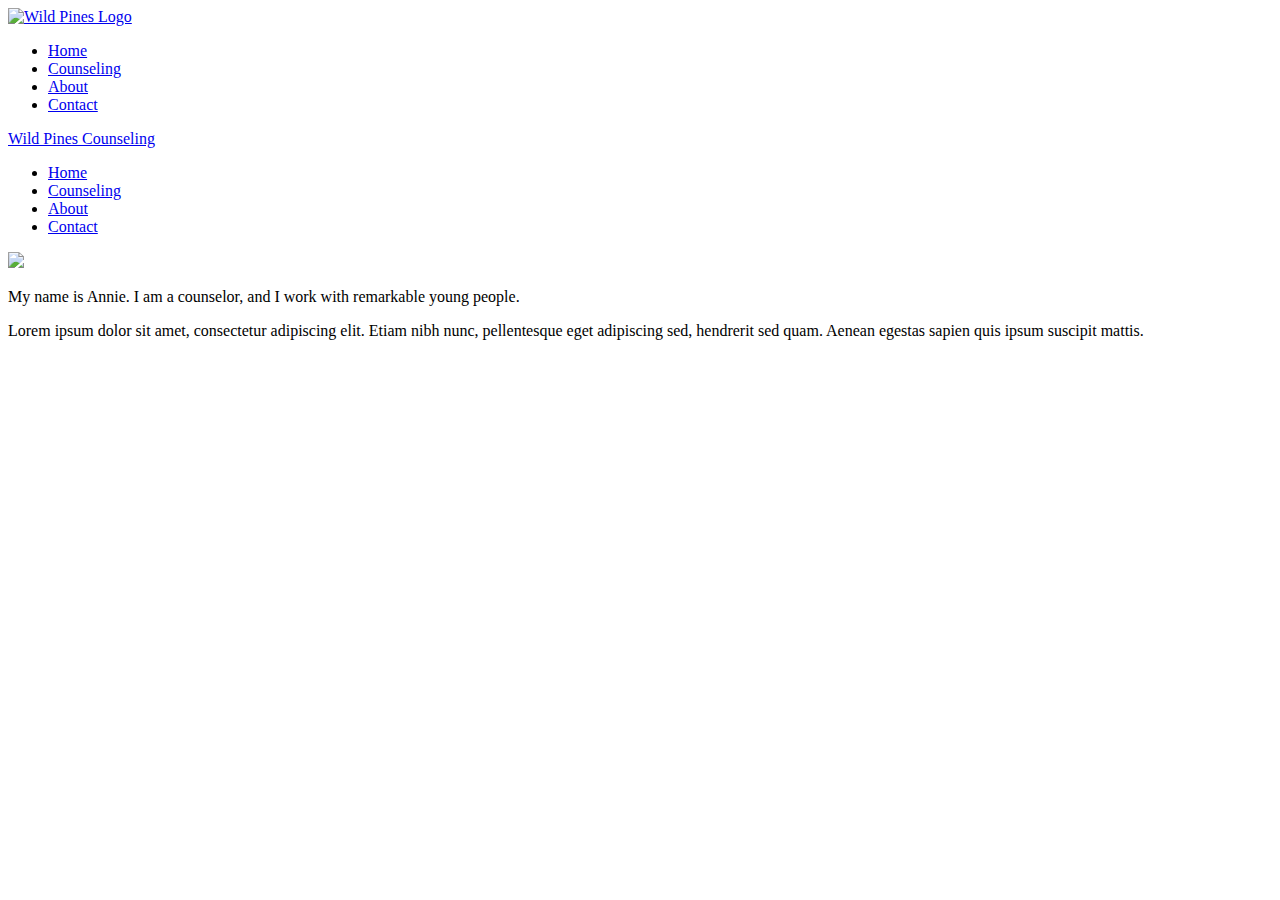
==== output/index.html @ 30a31204 "First commit" ====
<!DOCTYPE html>
<html lang="en">
	<head>
		<meta charset="utf-8">
		<meta http-equiv="X-UA-Compatible" content="IE=edge" >
		<meta name="viewport" content="width=device-width, initial-scale=1.0">
		<meta name="description" content="">
		<meta name="author" content="">

		<!-- Le web fonts -->
		<link href='http://fonts.googleapis.com/css?family=Merriweather:300,700|Oxygen' rel='stylesheet' type='text/css'>

		
		<!-- Le styles -->
		<link href="/css/bootstrap.css" rel="stylesheet">
		<link href="/css/responsive.css" rel="stylesheet">
		
		
		<!-- Le HTML5 shim, for IE6-8 support of HTML5 elements -->
		<!--[if lt IE 9]>
		  <script src="http://html5shim.googlecode.com/svn/trunk/html5-ck.js"></script>
		<![endif]-->
		
		<!-- Le favicon -->
		<link rel="shortcut icon" href="/img/ico/favicon.ico">
		
		
		<title>Wild Pines Counseling | Home</title>
	</head>
	
	<body>
		<div id="wrapper">
			<div id="header-desktop" class="clearfix hidden-phone container-fluid">
					<span id="brand">
						<a href="/" title="Wild Pines Home">
				    		<span class="logo"><img src="/img/fake-logo.png" alt="Wild Pines Logo"></span>
						</a>
					</span>
	
					<ul id="nav-main" class="nav nav-pills nav-links pull-right">
				        <li class="active">
				        	<a href="/index.html">Home</a>
				        </li>
				        <li>
				        	<a href="/counseling.html">Counseling</a>
				        </li>
				        <li>
				        	<a href="/about.html">About</a>
				        </li>
				        <li>
				        	<a href="/contact.html">Contact</a>
				        </li>
					</ul>	   
			</div><!--/ #header-desktop -->

			<div id="header-mobile" class="clearfix visible-phone">
				<div id="brand">
					<a href="/" title="Wild Pines Home">
			    		<span class="logo">Wild Pines Counseling</span>
					</a>
				</div>
				<ul class="nav nav-pills nav-links">
			        <li class="active">
			        	<a href="/index.html">Home</a>
			        </li>
			        <li>
			        	<a href="/counseling.html">Counseling</a>
			        </li>
			        <li>
			        	<a href="/about.html">About</a>
			        </li>
			        <li>
			        	<a href="/contact.html">Contact</a>
			        </li>
				</ul>	 
			</div><!--/ #header-mobile -->



			
			<div id="main">
			
<div class="container-fluid">

	<div id="homepage-hero" class="row-fluid">
		<div class="span8 hero-img">
			<img src="/img/homepage-hero.jpg">
		</div>

		<div class="span4 hero-text">
			<p class="lead">My name is Annie.  I am a counselor, and I work with remarkable young people.</p>
			
			<p>Lorem ipsum dolor sit amet, consectetur adipiscing elit. Etiam nibh nunc, pellentesque eget adipiscing sed, hendrerit sed quam. Aenean egestas sapien quis ipsum suscipit mattis.</p>			
		</div>
	</div>
	
	<div id="site-sections" class="row-fluid">

	</div>

</div> <!-- /container -->

			</div> <!--/ #main -->
			
			
			<div id="footer">
			    <p></p>
			</div>
		</div> <!--/ #wrapper -->
		
		<!-- Le javascript
		================================================== -->
		<!-- Placed at the end of the document so the pages load faster -->
		<script src="/js/scripts-ck.js"></script>
		
		
	</body>
</html>
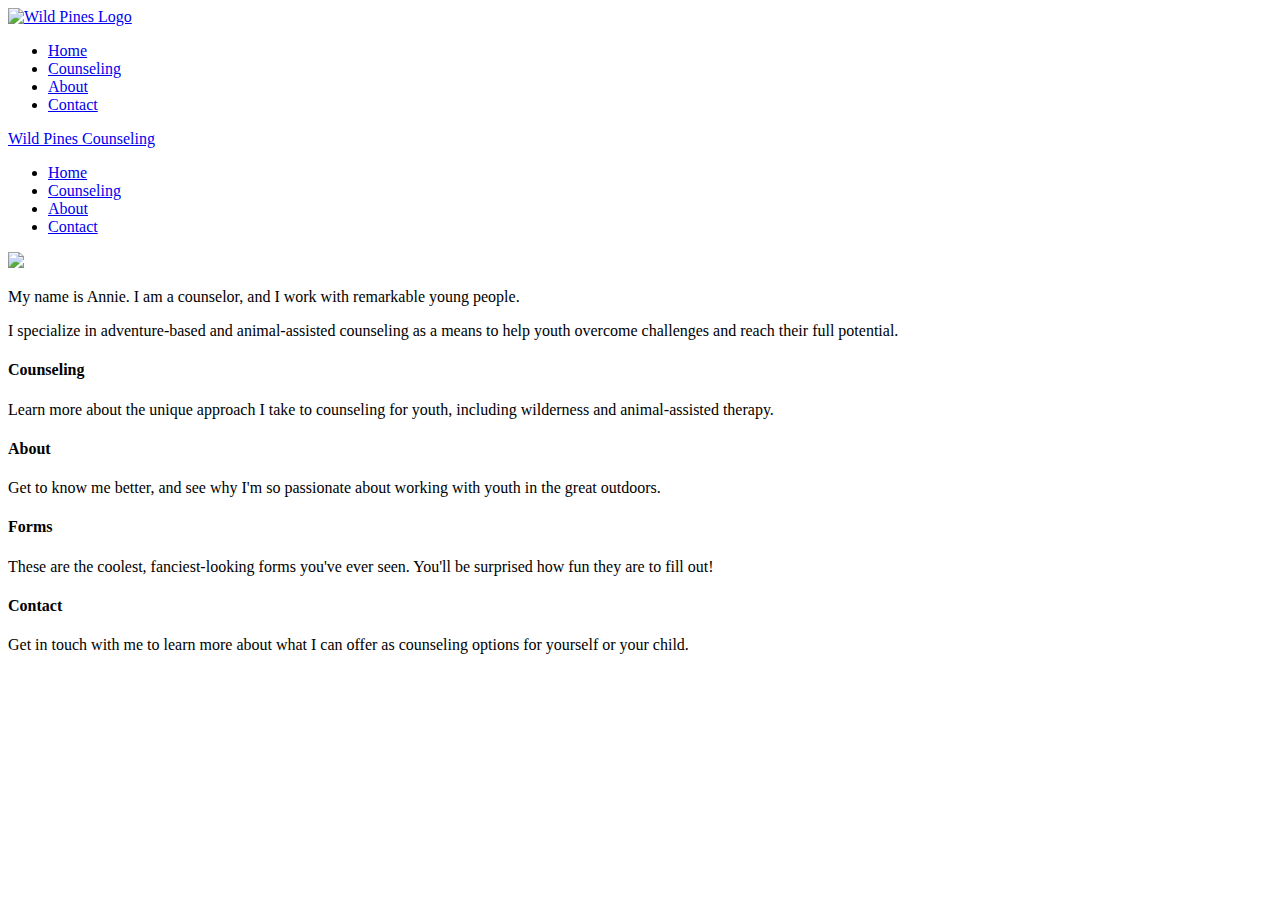
==== commit ae3cf04a: "Added content, some styling updates" ====
--- a/output/index.html
+++ b/output/index.html
@@ -90,12 +90,30 @@
 		<div class="span4 hero-text">
 			<p class="lead">My name is Annie.  I am a counselor, and I work with remarkable young people.</p>
 			
-			<p>Lorem ipsum dolor sit amet, consectetur adipiscing elit. Etiam nibh nunc, pellentesque eget adipiscing sed, hendrerit sed quam. Aenean egestas sapien quis ipsum suscipit mattis.</p>			
+			<p>I specialize in adventure-based and animal-assisted counseling as a means to help youth overcome challenges and reach their full potential.</p>			
 		</div>
 	</div>
 	
 	<div id="site-sections" class="row-fluid">
+		<div class="span3">
+			<h4>Counseling</h4>
+			<p>Learn more about the unique approach I take to counseling for youth, including wilderness and animal-assisted therapy.</p>
+		</div>
 
+		<div class="span3">
+			<h4>About</h4>
+			<p>Get to know me better, and see why I'm so passionate about working with youth in the great outdoors.</p>
+		</div>
+
+		<div class="span3">
+			<h4>Forms</h4>
+			<p>These are the coolest, fanciest-looking forms you've ever seen.  You'll be surprised how fun they are to fill out!</p>
+		</div>
+
+		<div class="span3">
+			<h4>Contact</h4>
+			<p>Get in touch with me to learn more about what I can offer as counseling options for yourself or your child.</p>
+		</div>
 	</div>
 
 </div> <!-- /container -->
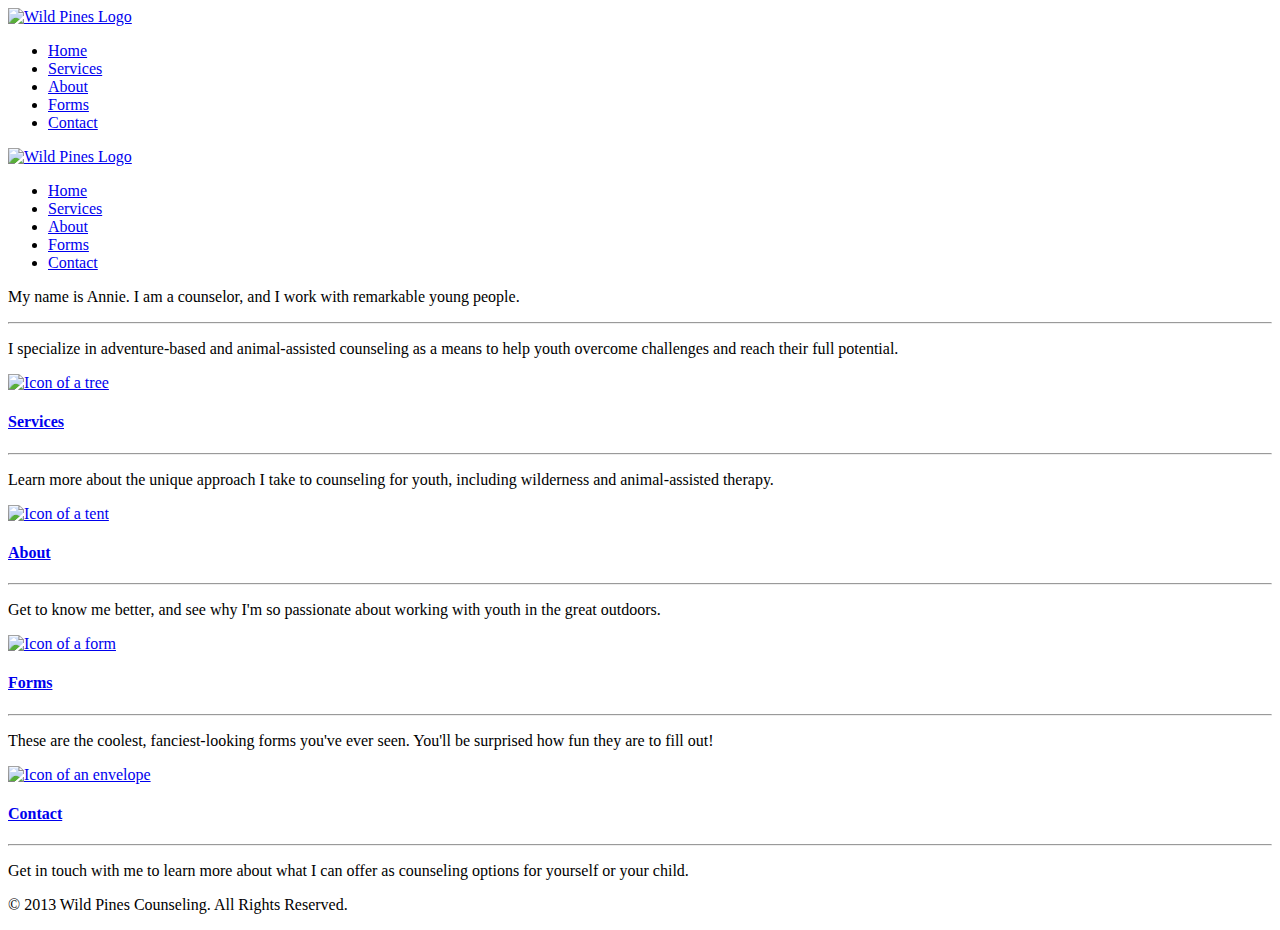
==== commit 1cf51c4f: "First commit" ====
--- a/output/index.html
+++ b/output/index.html
@@ -38,80 +38,133 @@
 					</span>
 	
 					<ul id="nav-main" class="nav nav-pills nav-links pull-right">
+				    
+				      
 				        <li class="active">
 				        	<a href="/index.html">Home</a>
 				        </li>
+				      
+				    
+				      
 				        <li>
-				        	<a href="/counseling.html">Counseling</a>
+				        	<a href="/services.html">Services</a>
 				        </li>
+				      
+				    
+				      
 				        <li>
 				        	<a href="/about.html">About</a>
 				        </li>
+				      
+				    
+				      
+				        <li>
+				        	<a href="/forms.html">Forms</a>
+				        </li>
+				      
+				    
+				      
 				        <li>
 				        	<a href="/contact.html">Contact</a>
 				        </li>
+				      
+				    
 					</ul>	   
 			</div><!--/ #header-desktop -->
 
 			<div id="header-mobile" class="clearfix visible-phone">
 				<div id="brand">
 					<a href="/" title="Wild Pines Home">
-			    		<span class="logo">Wild Pines Counseling</span>
+			    		<span class="logo centered">
+							<img src="/img/fake-logo-mobile.png" alt="Wild Pines Logo">
+			    		</span>
 					</a>
 				</div>
 				<ul class="nav nav-pills nav-links">
+			    
+			      
 			        <li class="active">
 			        	<a href="/index.html">Home</a>
 			        </li>
+			      
+			    
+			      
 			        <li>
-			        	<a href="/counseling.html">Counseling</a>
-			        </li>
+			        	<a href="/services.html">Services</a>
+			        </li>	      
+			    
+			      
 			        <li>
 			        	<a href="/about.html">About</a>
-			        </li>
+			        </li>	      
+			    
+			      
+			        <li>
+			        	<a href="/forms.html">Forms</a>
+			        </li>	      
+			    
+			      
 			        <li>
 			        	<a href="/contact.html">Contact</a>
-			        </li>
+			        </li>	      
+			    
 				</ul>	 
 			</div><!--/ #header-mobile -->
 
-
-
-			
 			<div id="main">
 			
 <div class="container-fluid">
 
-	<div id="homepage-hero" class="row-fluid">
-		<div class="span8 hero-img">
-			<img src="/img/homepage-hero.jpg">
-		</div>
-
+	<div id="hero" class="row-fluid img-shadow">
 		<div class="span4 hero-text">
 			<p class="lead">My name is Annie.  I am a counselor, and I work with remarkable young people.</p>
-			
+			<hr>
 			<p>I specialize in adventure-based and animal-assisted counseling as a means to help youth overcome challenges and reach their full potential.</p>			
 		</div>
 	</div>
 	
 	<div id="site-sections" class="row-fluid">
 		<div class="span3">
-			<h4>Counseling</h4>
+			<a href="/services.html">
+				<div>
+					<img class="center" src="\img\tree.png" alt="Icon of a tree">
+					<h4>Services</h4>
+				</div>
+			</a>
+			<hr>
 			<p>Learn more about the unique approach I take to counseling for youth, including wilderness and animal-assisted therapy.</p>
 		</div>
 
 		<div class="span3">
-			<h4>About</h4>
+			<a href="/about.html">
+				<div>
+					<img class="center" src="\img\tent.png" alt="Icon of a tent">
+					<h4>About</h4>
+				</div>
+			</a>
+			<hr>
 			<p>Get to know me better, and see why I'm so passionate about working with youth in the great outdoors.</p>
 		</div>
 
 		<div class="span3">
-			<h4>Forms</h4>
+			<a href="/forms.html">
+				<div>			
+					<img class="center" src="\img\form.png" alt="Icon of a form">
+					<h4>Forms</h4>
+				</div>
+			</a>
+			<hr>
 			<p>These are the coolest, fanciest-looking forms you've ever seen.  You'll be surprised how fun they are to fill out!</p>
 		</div>
 
 		<div class="span3">
-			<h4>Contact</h4>
+			<a href="/contact.html">
+				<div>
+					<img class="center" src="\img\email.png" alt="Icon of an envelope">
+					<h4>Contact</h4>
+				</div>
+			</a>
+			<hr>
 			<p>Get in touch with me to learn more about what I can offer as counseling options for yourself or your child.</p>
 		</div>
 	</div>
@@ -122,14 +175,15 @@
 			
 			
 			<div id="footer">
-			    <p></p>
+			    <p>&copy; 2013 Wild Pines Counseling.  All Rights Reserved.</p>
 			</div>
 		</div> <!--/ #wrapper -->
 		
 		<!-- Le javascript
 		================================================== -->
 		<!-- Placed at the end of the document so the pages load faster -->
-		<script src="/js/scripts-ck.js"></script>
+		<script src="//ajax.googleapis.com/ajax/libs/jquery/1.9.0/jquery.min.js"></script>
+		<script src="/js/bootstrap.min.js"></script>
 		
 		
 	</body>
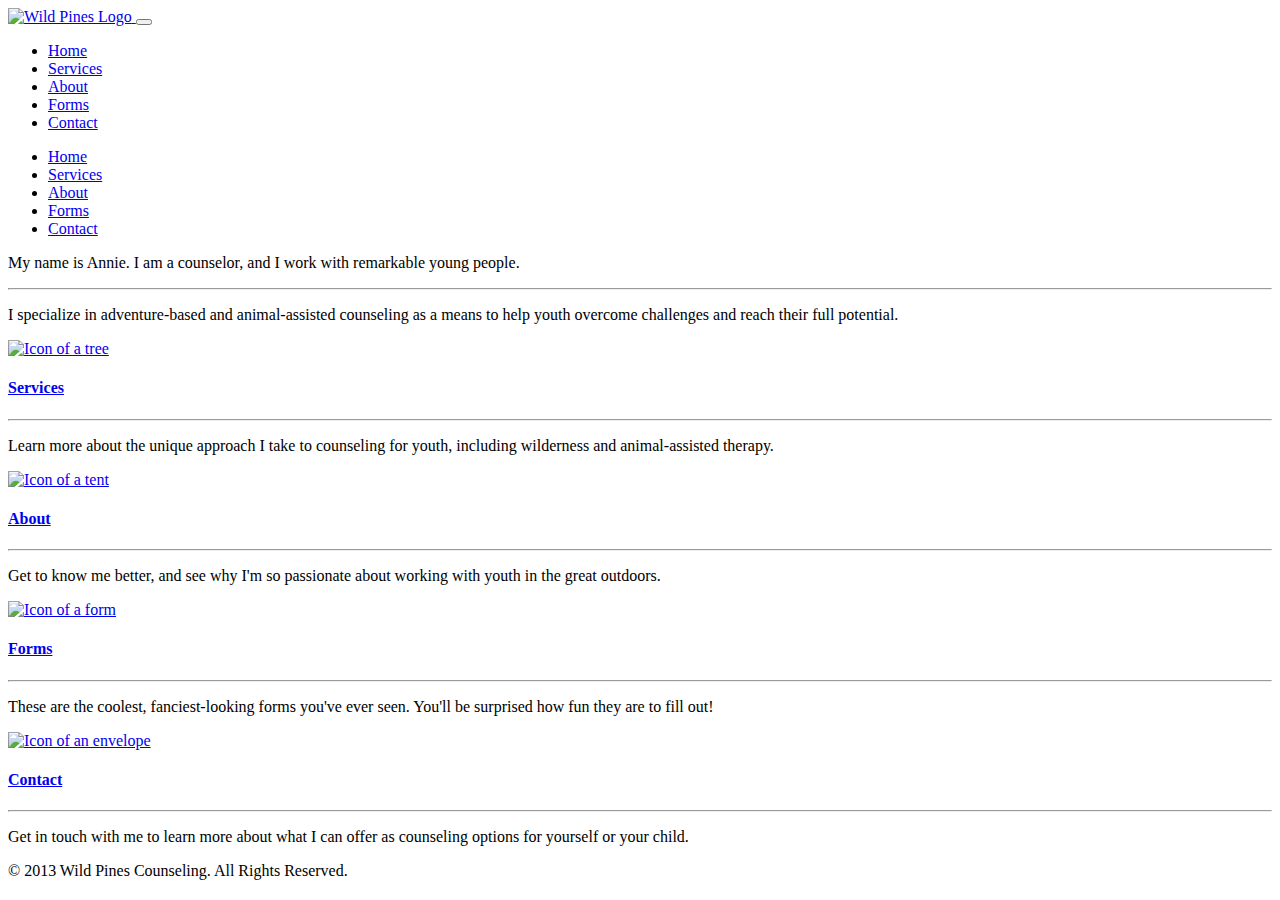
==== commit 3e33a006: "Added collapsable navigation for mobile view, updated bootstrap.min.js to include collapse plugin" ====
--- a/output/index.html
+++ b/output/index.html
@@ -30,14 +30,20 @@
 	
 	<body>
 		<div id="wrapper">
-			<div id="header-desktop" class="clearfix hidden-phone container-fluid">
-					<span id="brand">
-						<a href="/" title="Wild Pines Home">
-				    		<span class="logo"><img src="/img/fake-logo.png" alt="Wild Pines Logo"></span>
-						</a>
-					</span>
-	
-					<ul id="nav-main" class="nav nav-pills nav-links pull-right">
+			<div id="header" class="clearfix container-fluid">
+				<span id="brand">
+					<a href="/" title="Wild Pines Home">
+			    		<span class="logo"><img src="/img/fake-logo.png" alt="Wild Pines Logo"></span>
+					</a>
+				</span>
+				<button type="button" id="nav-toggle" class="btn btn-primary btn-navbar hidden-desktop pull-right" data-toggle="collapse" data-target=".nav-collapse">
+					<span class="icon-bar"></span>
+					<span class="icon-bar"></span>
+					<span class="icon-bar"></span>
+				</button>	
+				<!-- Large screen navigation -->				
+				<div id="nav-desktop" class="visible-desktop pull-right">
+					<ul id="nav-main" class="nav nav-pills nav-links">
 				    
 				      
 				        <li class="active">
@@ -69,47 +75,45 @@
 				        </li>
 				      
 				    
-					</ul>	   
-			</div><!--/ #header-desktop -->
-
-			<div id="header-mobile" class="clearfix visible-phone">
-				<div id="brand">
-					<a href="/" title="Wild Pines Home">
-			    		<span class="logo centered">
-							<img src="/img/fake-logo-mobile.png" alt="Wild Pines Logo">
-			    		</span>
-					</a>
-				</div>
-				<ul class="nav nav-pills nav-links">
-			    
-			      
-			        <li class="active">
-			        	<a href="/index.html">Home</a>
-			        </li>
-			      
-			    
-			      
-			        <li>
-			        	<a href="/services.html">Services</a>
-			        </li>	      
-			    
-			      
-			        <li>
-			        	<a href="/about.html">About</a>
-			        </li>	      
-			    
-			      
-			        <li>
-			        	<a href="/forms.html">Forms</a>
-			        </li>	      
-			    
-			      
-			        <li>
-			        	<a href="/contact.html">Contact</a>
-			        </li>	      
-			    
-				</ul>	 
-			</div><!--/ #header-mobile -->
+					</ul>	
+				</div>   
+				<!-- Mobile and Tablet navigation -->
+				<div id="nav-mobile" class="hidden-desktop nav-collapse collapse">
+					<ul id="nav-main" class="nav nav-pills nav-links well">
+				    
+				      
+				        <li class="active">
+				        	<a href="/index.html">Home</a>
+				        </li>
+				      
+				    
+				      
+				        <li>
+				        	<a href="/services.html">Services</a>
+				        </li>
+				      
+				    
+				      
+				        <li>
+				        	<a href="/about.html">About</a>
+				        </li>
+				      
+				    
+				      
+				        <li>
+				        	<a href="/forms.html">Forms</a>
+				        </li>
+				      
+				    
+				      
+				        <li>
+				        	<a href="/contact.html">Contact</a>
+				        </li>
+				      
+				    
+					</ul>	
+				</div>   
+			</div><!--/ #header -->
 
 			<div id="main">
 			
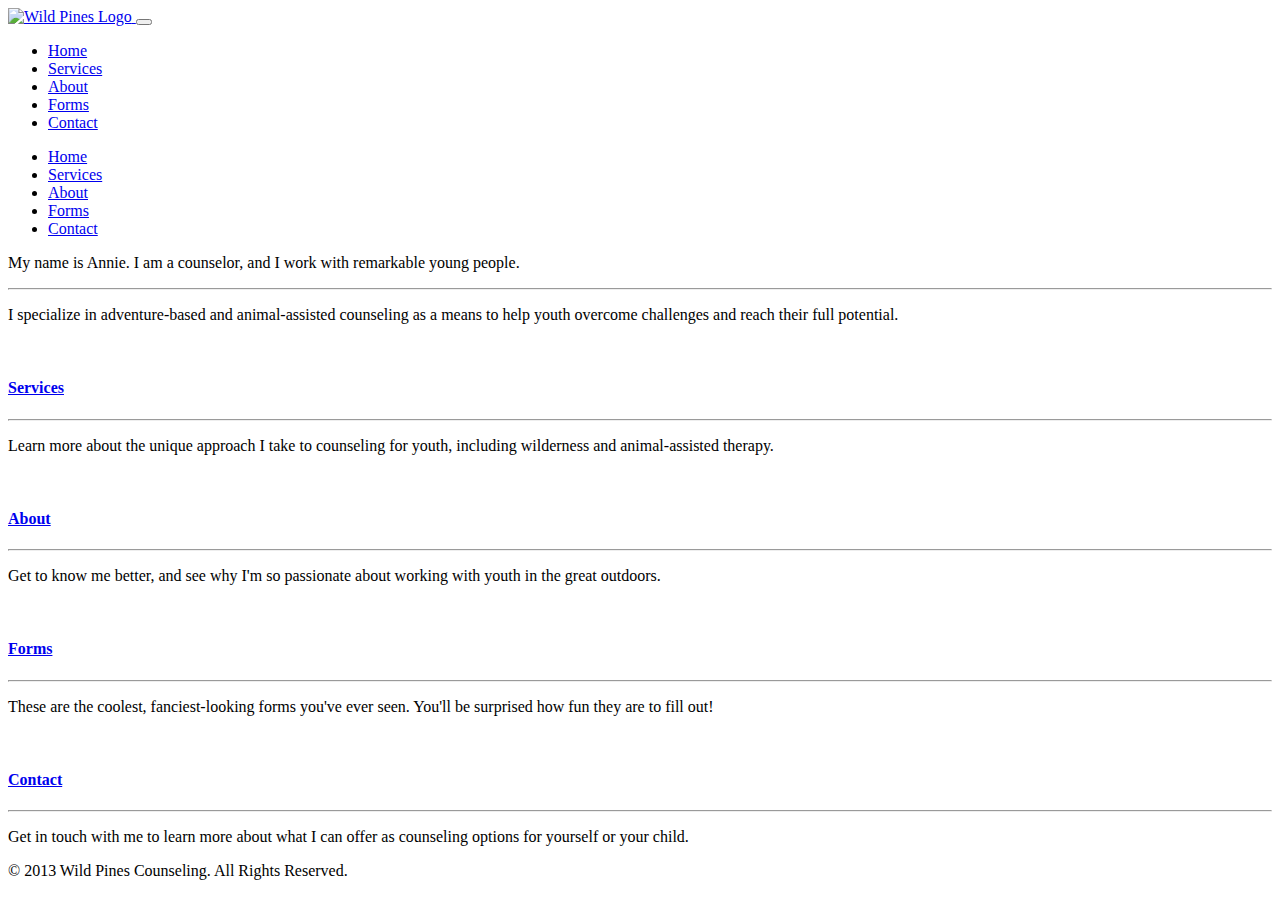
==== commit 8ab7653d: "Added pictures to services and contact pages, added dynamic content for contact info (avoid spam bot" ====
--- a/output/index.html
+++ b/output/index.html
@@ -4,18 +4,17 @@
 		<meta charset="utf-8">
 		<meta http-equiv="X-UA-Compatible" content="IE=edge" >
 		<meta name="viewport" content="width=device-width, initial-scale=1.0">
-		<meta name="description" content="">
-		<meta name="author" content="">
+		<meta name="description" content="Wild Pines Counseling is the practice of Annie Flansburg-Spiess, a Seattle-based counselor who specializes in adventure-based and animal-assisted therapy for adolescents.  Annie also offers services for custody supervised visitation and custody case management.">
+		<meta name="keywords" content="youth, counseling, at-risk, youth, adolsecent, psychology, custody case management, seattle, wilderness therapy, animal-assisted therapy">
+		<meta name="author" content="Annie Flansburg-Spiess">
 
 		<!-- Le web fonts -->
 		<link href='http://fonts.googleapis.com/css?family=Merriweather:300,700|Oxygen' rel='stylesheet' type='text/css'>
 
-		
 		<!-- Le styles -->
 		<link href="/css/bootstrap.css" rel="stylesheet">
 		<link href="/css/responsive.css" rel="stylesheet">
-		
-		
+				
 		<!-- Le HTML5 shim, for IE6-8 support of HTML5 elements -->
 		<!--[if lt IE 9]>
 		  <script src="http://html5shim.googlecode.com/svn/trunk/html5-ck.js"></script>
@@ -131,7 +130,7 @@
 		<div class="span3">
 			<a href="/services.html">
 				<div>
-					<img class="center" src="\img\tree.png" alt="Icon of a tree">
+					<img class="center" src="\img\tree.png" alt="">
 					<h4>Services</h4>
 				</div>
 			</a>
@@ -142,7 +141,7 @@
 		<div class="span3">
 			<a href="/about.html">
 				<div>
-					<img class="center" src="\img\tent.png" alt="Icon of a tent">
+					<img class="center" src="\img\tent.png" alt="">
 					<h4>About</h4>
 				</div>
 			</a>
@@ -153,7 +152,7 @@
 		<div class="span3">
 			<a href="/forms.html">
 				<div>			
-					<img class="center" src="\img\form.png" alt="Icon of a form">
+					<img class="center" src="\img\form.png" alt="">
 					<h4>Forms</h4>
 				</div>
 			</a>
@@ -164,7 +163,7 @@
 		<div class="span3">
 			<a href="/contact.html">
 				<div>
-					<img class="center" src="\img\email.png" alt="Icon of an envelope">
+					<img class="center" src="\img\email.png" alt="">
 					<h4>Contact</h4>
 				</div>
 			</a>
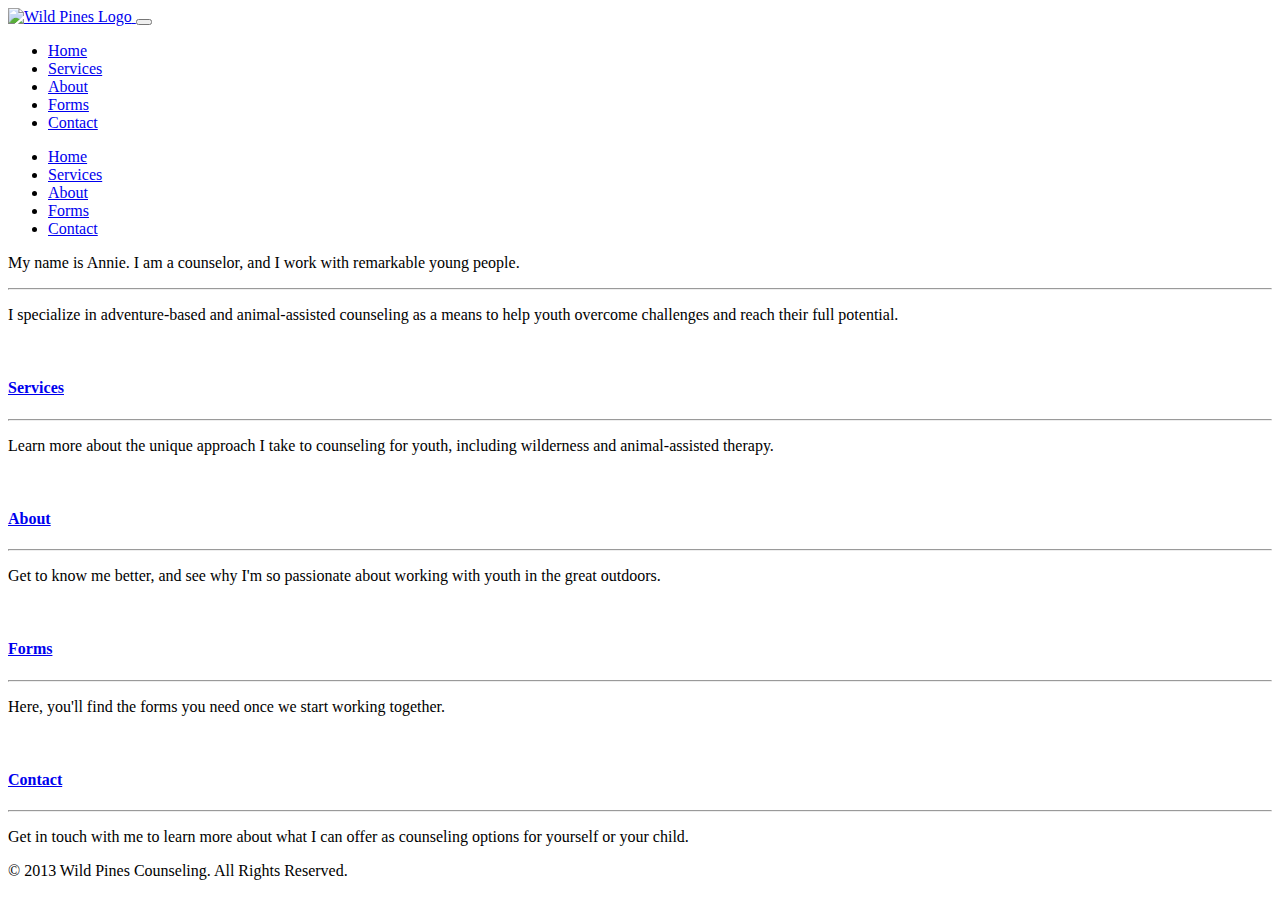
==== commit f09dbaec: "Changed text for forms section on the homepage, added credentials to the About page" ====
--- a/output/index.html
+++ b/output/index.html
@@ -157,7 +157,7 @@
 				</div>
 			</a>
 			<hr>
-			<p>These are the coolest, fanciest-looking forms you've ever seen.  You'll be surprised how fun they are to fill out!</p>
+			<p>Here, you'll find the forms you need once we start working together.</p>
 		</div>
 
 		<div class="span3">
